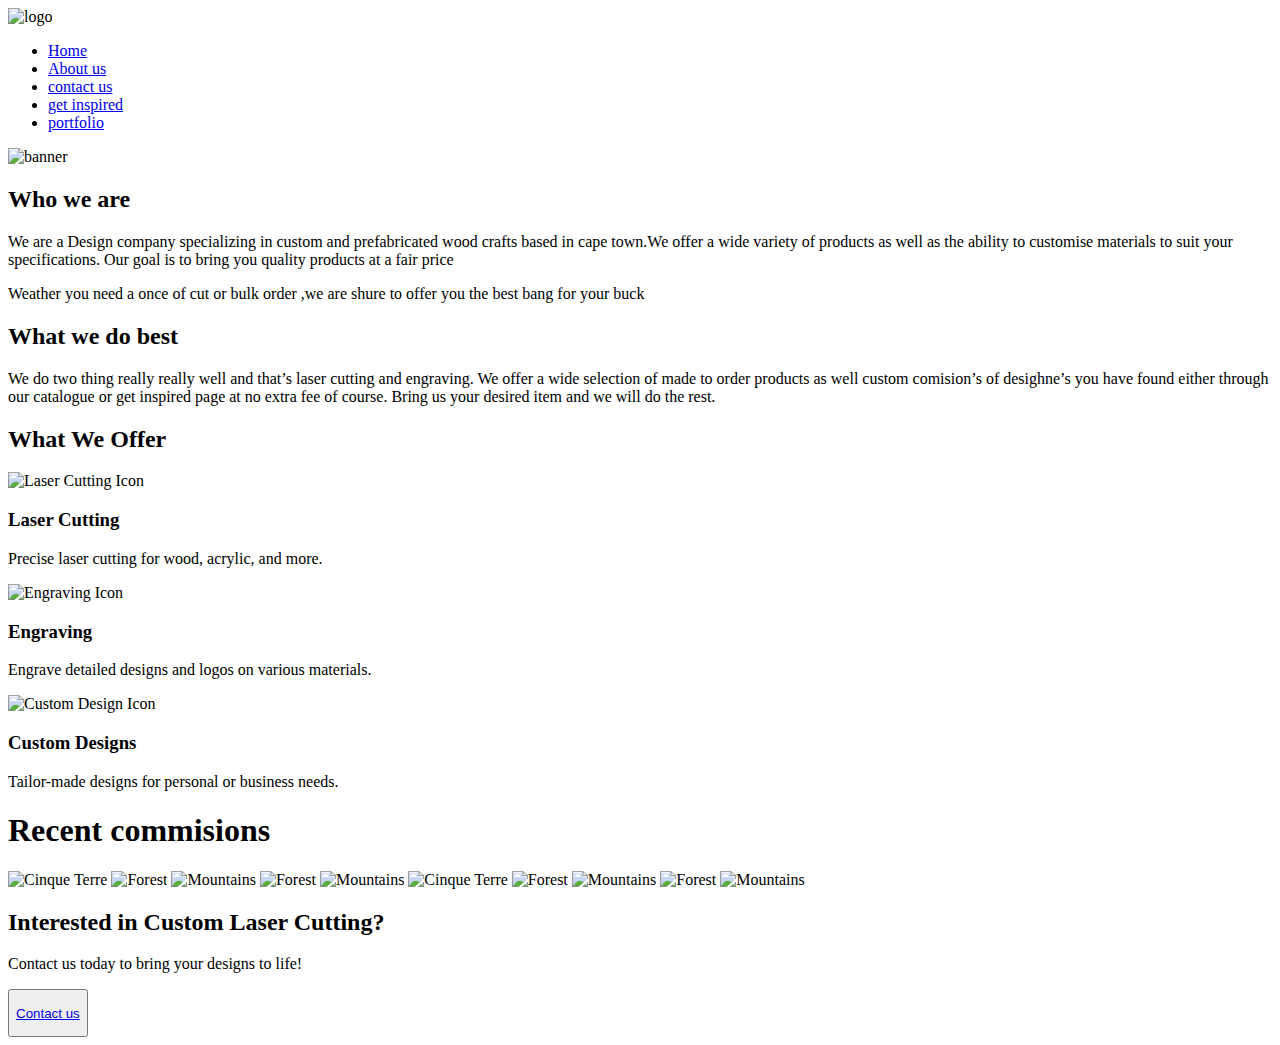
==== pages/index.html @ 70dbf377 "created pages" ====
<!DOCTYPE html>
<html lang="en">
<head>
    <!-- Meta Tags -->
    <meta charset="UTF-8">
    <meta name="viewport" content="width=device-width, initial-scale=1.0">
    <meta http-equiv="X-UA-Compatible" content="IE=edge">
    <meta name="description" content="Laser cutting ,laser engraving and wood craft.">
    <meta name="keywords" content="wood laser cutting, custom designs, engraving, craftsmanship">
    <meta name="author" content="Menza development">

    <!-- Title -->
    <title>lazerCraft Creations </title>

    <!-- Favicon -->
    <link rel="icon" href="/Users/joshuasingrew/Documents/GitHub/safe_source/lasercraft_creation/static/images/laser.png" type="image/png">

    <!-- Stylesheets -->
    <link rel="stylesheet" href="/Users/joshuasingrew/Documents/GitHub/safe_source/lasercraft_creation/static/Css/index.css">

    <!-- Social Media/Open Graph Meta Tags (for better sharing) -->
    <meta property="og:title" content="Your Website Title">
    <meta property="og:description" content="Description of your website for social sharing.">
    <meta property="og:image" content="https://yourwebsite.com/assets/images/preview-image.png">
    <meta property="og:url" content="https://yourwebsite.com">
    <meta property="og:type" content="website">

    <!--Fcae book meta tag-->
    <!-- Open Graph Meta Tags for Facebook -->
    <meta property="og:title" content="lasercraft creation">
    <meta property="og:description" content="Quility laser cutting and desighn at a fair price.">
    <meta property="og:image" content="https://yourwebsite.com/path-to-image.jpg">
    <meta property="og:url" content="">
    <meta property="og:type" content="website">
<!--not working as of yet -->


    <!-- Scripts (defer or async recommended) -->
    <script src="" defer></script>
</head>
<body>
  <header>
    <div class="container">
      <div class="logo"> <img src="/Users/joshuasingrew/Documents/GitHub/safe_source/lasercraft_creation/static/images/fukuoka-japan-flag-symbol.png" alt="logo">
      </div>
        <nav>
        <ul>
          <li><a href="/Users/joshuasingrew/Documents/GitHub/safe_source/lasercraft_creation/pages/index.html">Home</a></li>
          <li><a href="/Users/joshuasingrew/Documents/GitHub/safe_source/lasercraft_creation/pages/about.html">About us</a></li>
          <li><a href="/Users/joshuasingrew/Documents/GitHub/safe_source/lasercraft_creation/pages/contact.html">contact us</a></li>
          <li><a href="/Users/joshuasingrew/Documents/GitHub/safe_source/lasercraft_creation/pages/get_inspired.html">get inspired</a></li>
          <li><a href="/Users/joshuasingrew/Documents/GitHub/safe_source/lasercraft_creation/pages/portfolio.html">portfolio</a></li>
          </ul>
        </nav>
      </div>
      <div class="banner">
        <img src="/Users/joshuasingrew/Documents/GitHub/safe_source/lasercraft_creation/static/images/Screenshot 2024-09-08 at 20.27.15.png" alt="banner">
      </div>
  </header>

  <div class="Content">
    <div class="pages">
      <div class="who_we_are">
        <h2>Who we are</h2>
        <p>We are a Design company specializing in custom and prefabricated wood crafts based in cape town.We offer a wide variety of products as well as the ability to customise materials to suit your specifications.

        Our goal is to bring you quality  products at a fair price </p>
        <p>Weather you need a once of  cut or bulk order ,we are shure to offer you the best bang for your buck </p>
      </div>
      <div class="what_we_do">
        <h2>What we do best</h2>
        <p>We do two thing really really well and that’s laser cutting   and engraving.
          We offer a wide selection of  made to order products   as well  custom comision’s of desighne’s you have found either through
            our catalogue or  get inspired page at no extra fee of course.
            Bring us your desired item and we will do the rest.</p>
        </div>
          <h2>What We Offer</h2>
          <div class="service-cards">
              <div class="card">
                  <img src="/Users/joshuasingrew/Documents/GitHub/safe_source/lasercraft_creation/static/images/laser-cut-details_1098-13391.avif" alt="Laser Cutting Icon">
                  <h3>Laser Cutting</h3>
                  <p>Precise laser cutting for wood, acrylic, and more.</p>
              </div>
              <div class="card">
                  <img src="/Users/joshuasingrew/Downloads/New Folder With Items/PHOTO-2024-09-08-20-33-41.jpg" alt="Engraving Icon">
                  <h3>Engraving</h3>
                  <p>Engrave detailed designs and logos on various materials.</p>
              </div>
              <div class="card">
                  <img src="/Users/joshuasingrew/Downloads/New Folder With Items/Screenshot 2024-09-09 at 12.38.51.png" alt="Custom Design Icon">
                  <h3>Custom Designs</h3>
                  <p>Tailor-made designs for personal or business needs.</p>
              </div>

          </div>


      <div class="commission">
        <h1>Recent commisions</h1>
          <div class="scroll-container">
      <img src="/Users/joshuasingrew/Downloads/New Folder With Items/PHOTO-2024-09-08-20-33-46 3.jpg" alt="Cinque Terre">
      <img src="/Users/joshuasingrew/Downloads/New Folder With Items/PHOTO-2024-09-08-20-33-43 2.jpg" alt="Forest">
      <img src="/Users/joshuasingrew/Downloads/New Folder With Items/PHOTO-2024-09-08-20-33-49.jpg" alt="Mountains">
      <img src="/Users/joshuasingrew/Downloads/New Folder With Items/PHOTO-2024-09-08-20-33-50.jpg" alt="Forest">
      <img src="/Users/joshuasingrew/Downloads/New Folder With Items/PHOTO-2024-09-08-20-33-53.jpg" alt="Mountains">

      <img src="/Users/joshuasingrew/Downloads/New Folder With Items/Noah's Ark Wooden Puzzle _ Bible Story Puzzle _ Religious Puzzle _ Childrens Wooden Puzzle.jpeg" alt="Cinque Terre">
      <img src="/Users/joshuasingrew/Downloads/New Folder With Items/PHOTO-2024-09-08-20-33-41.jpg" alt="Forest">
      <img src="/Users/joshuasingrew/Downloads/New Folder With Items/PHOTO-2024-09-08-20-33-52.jpg" alt="Mountains">
      <img src="/Users/joshuasingrew/Downloads/New Folder With Items/PHOTO-2024-09-08-20-33-50.jpg" alt="Forest">
      <img src="/Users/joshuasingrew/Downloads/New Folder With Items/qrcode.webp" alt="Mountains">


    </div>
  </div>

  </div >

<footer>
  <h2>Interested in Custom Laser Cutting?</h2>
  <p class="Cont_us">Contact us today to bring your designs to life!</p>
<button class="pushable">

    <a href="pages/contact.html" class="front"><p>Contact us</p></a>

</button>
</footer>
</body>
</html>
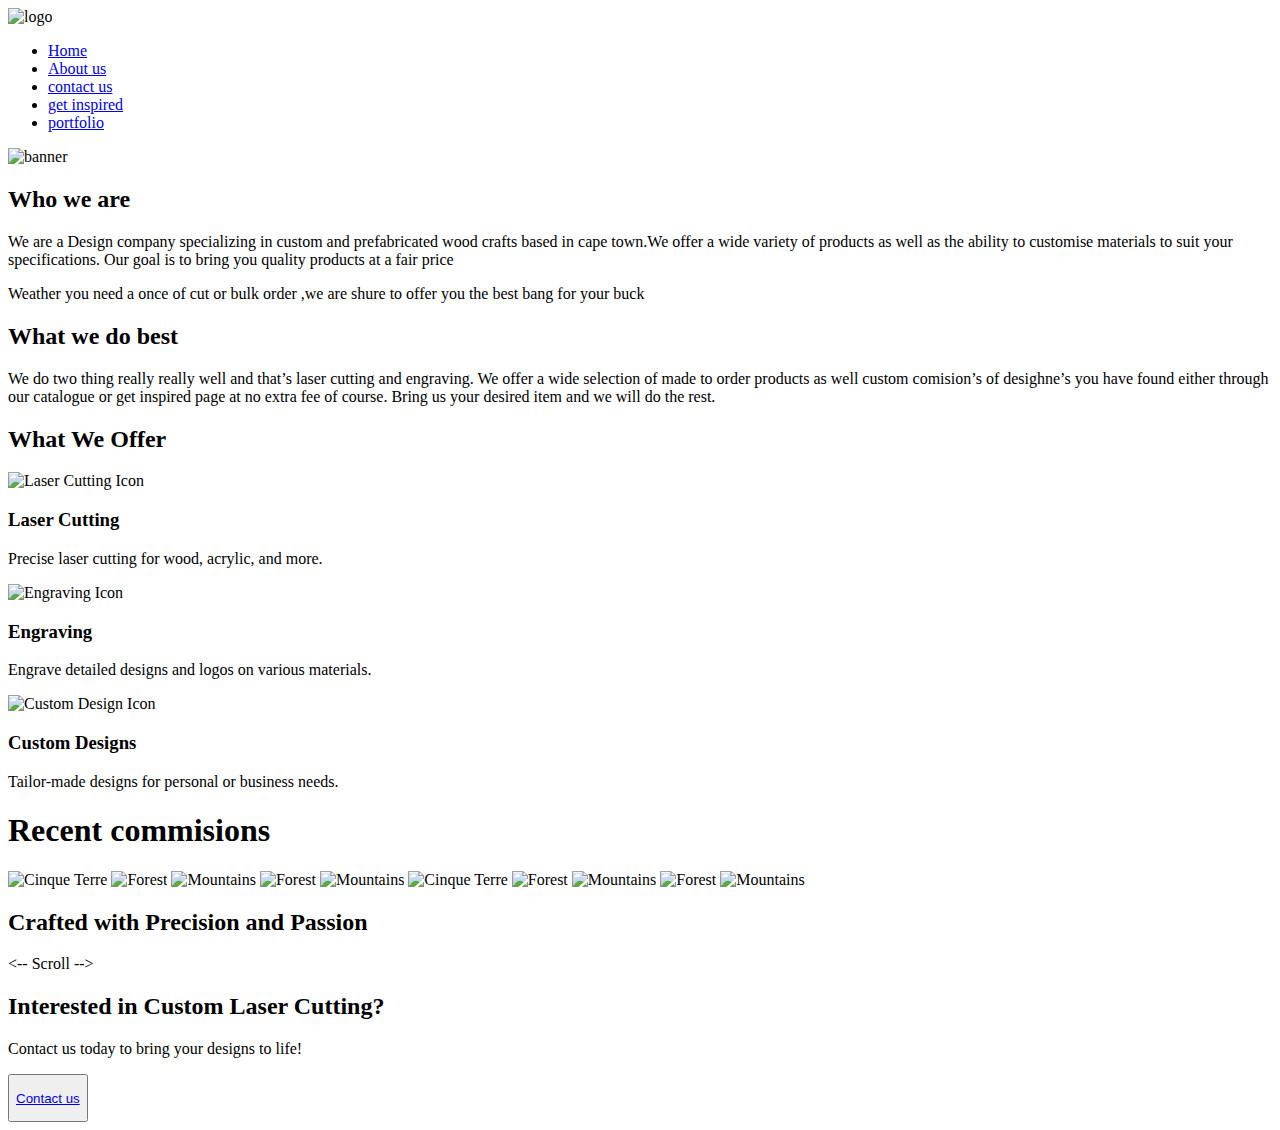
==== commit e1b3c2cd: "mostly fixed site" ====
--- a/pages/index.html
+++ b/pages/index.html
@@ -112,6 +112,12 @@
 
 
     </div>
+    <section class="parallax-section">
+      <h2>Crafted with Precision and Passion</h2>
+    </section>
+    <div>
+      <p> <-- Scroll --> </p>
+    </div>
   </div>
 
   </div >
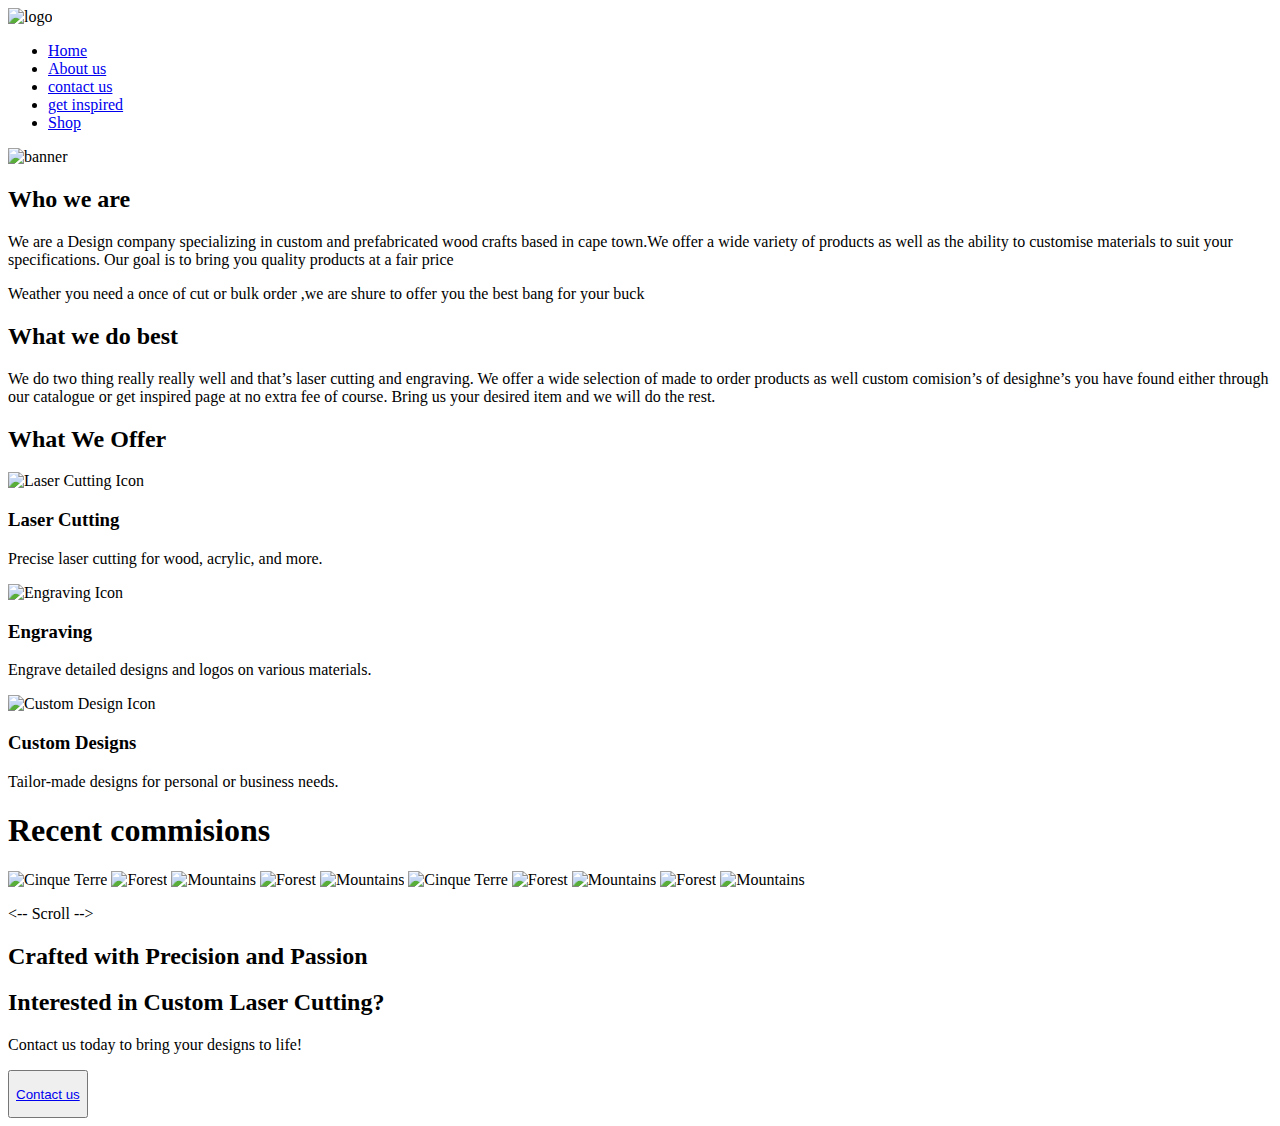
==== commit 4335b3f5: "Website 80% complete" ====
--- a/pages/index.html
+++ b/pages/index.html
@@ -49,7 +49,7 @@
           <li><a href="/Users/joshuasingrew/Documents/GitHub/safe_source/lasercraft_creation/pages/about.html">About us</a></li>
           <li><a href="/Users/joshuasingrew/Documents/GitHub/safe_source/lasercraft_creation/pages/contact.html">contact us</a></li>
           <li><a href="/Users/joshuasingrew/Documents/GitHub/safe_source/lasercraft_creation/pages/get_inspired.html">get inspired</a></li>
-          <li><a href="/Users/joshuasingrew/Documents/GitHub/safe_source/lasercraft_creation/pages/portfolio.html">portfolio</a></li>
+          <li><a href="/Users/joshuasingrew/Documents/GitHub/safe_source/lasercraft_creation/pages/shop.html">Shop</a></li>
           </ul>
         </nav>
       </div>
@@ -82,12 +82,12 @@
                   <p>Precise laser cutting for wood, acrylic, and more.</p>
               </div>
               <div class="card">
-                  <img src="/Users/joshuasingrew/Downloads/New Folder With Items/PHOTO-2024-09-08-20-33-41.jpg" alt="Engraving Icon">
+                  <img src="/Users/joshuasingrew/Downloads/New Folder With Items/keychain.jpeg" alt="Engraving Icon">
                   <h3>Engraving</h3>
                   <p>Engrave detailed designs and logos on various materials.</p>
               </div>
               <div class="card">
-                  <img src="/Users/joshuasingrew/Downloads/New Folder With Items/Screenshot 2024-09-09 at 12.38.51.png" alt="Custom Design Icon">
+                  <img src="/Users/joshuasingrew/Downloads/New Folder With Items/56.png" alt="Custom Design Icon">
                   <h3>Custom Designs</h3>
                   <p>Tailor-made designs for personal or business needs.</p>
               </div>
@@ -98,26 +98,26 @@
       <div class="commission">
         <h1>Recent commisions</h1>
           <div class="scroll-container">
-      <img src="/Users/joshuasingrew/Downloads/New Folder With Items/PHOTO-2024-09-08-20-33-46 3.jpg" alt="Cinque Terre">
-      <img src="/Users/joshuasingrew/Downloads/New Folder With Items/PHOTO-2024-09-08-20-33-43 2.jpg" alt="Forest">
-      <img src="/Users/joshuasingrew/Downloads/New Folder With Items/PHOTO-2024-09-08-20-33-49.jpg" alt="Mountains">
-      <img src="/Users/joshuasingrew/Downloads/New Folder With Items/PHOTO-2024-09-08-20-33-50.jpg" alt="Forest">
-      <img src="/Users/joshuasingrew/Downloads/New Folder With Items/PHOTO-2024-09-08-20-33-53.jpg" alt="Mountains">
+      <img src="/Users/joshuasingrew/Downloads/New Folder With Items/35d.jpg" alt="Cinque Terre">
+      <img src="/Users/joshuasingrew/Downloads/New Folder With Items/12d.jpg" alt="Forest">
+      <img src="/Users/joshuasingrew/Downloads/New Folder With Items/20d.jpg" alt="Mountains">
+      <img src="/Users/joshuasingrew/Downloads/New Folder With Items/29d.jpg" alt="Forest">
+      <img src="/Users/joshuasingrew/Downloads/New Folder With Items/27d.jpg" alt="Mountains">
 
-      <img src="/Users/joshuasingrew/Downloads/New Folder With Items/Noah's Ark Wooden Puzzle _ Bible Story Puzzle _ Religious Puzzle _ Childrens Wooden Puzzle.jpeg" alt="Cinque Terre">
-      <img src="/Users/joshuasingrew/Downloads/New Folder With Items/PHOTO-2024-09-08-20-33-41.jpg" alt="Forest">
-      <img src="/Users/joshuasingrew/Downloads/New Folder With Items/PHOTO-2024-09-08-20-33-52.jpg" alt="Mountains">
-      <img src="/Users/joshuasingrew/Downloads/New Folder With Items/PHOTO-2024-09-08-20-33-50.jpg" alt="Forest">
-      <img src="/Users/joshuasingrew/Downloads/New Folder With Items/qrcode.webp" alt="Mountains">
+      <img src="/Users/joshuasingrew/Downloads/New Folder With Items/21d.jpg" alt="Cinque Terre">
+      <img src="/Users/joshuasingrew/Downloads/New Folder With Items/22d.jpg" alt="Forest">
+      <img src="/Users/joshuasingrew/Downloads/New Folder With Items/12d.jpg" alt="Mountains">
+      <img src="/Users/joshuasingrew/Downloads/New Folder With Items/9d.jpg" alt="Forest">
+      <img src="/Users/joshuasingrew/Downloads/New Folder With Items/31d.jpg" alt="Mountains">
 
 
+    </div>
+    <div>
+      <p> <-- Scroll --> </p>
     </div>
     <section class="parallax-section">
       <h2>Crafted with Precision and Passion</h2>
     </section>
-    <div>
-      <p> <-- Scroll --> </p>
-    </div>
   </div>
 
   </div >
